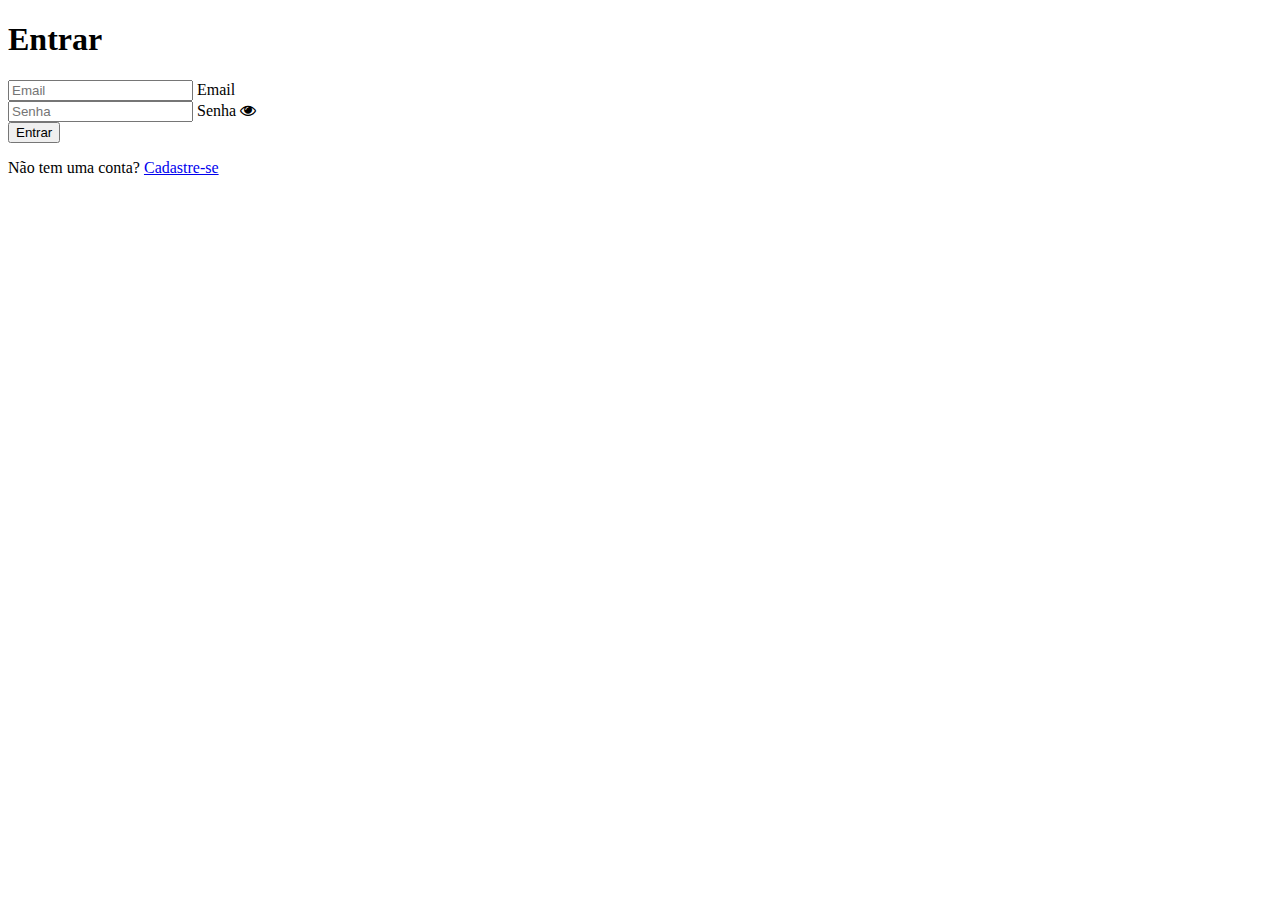
==== src/html/signin.html @ 56d344a7 "Update signin.html" ====
<!DOCTYPE html>
<html lang="pt-br">

<head>
  <meta charset="UTF-8" />
  <meta http-equiv="X-UA-Compatible" content="IE=edge" />
  <meta name="viewport" content="width=device-width, initial-scale=1.0" />
  <link rel="stylesheet" href="https://stackpath.bootstrapcdn.com/font-awesome/4.7.0/css/font-awesome.min.css" />
  <link rel="stylesheet" href="../css/reset.css">
  <link rel="stylesheet" href="../css/signin.css" />
  <link rel="stylesheet" href="../css/signin-responsivo.css" />
  <link rel="stylesheet" href="../src/css/reset.css">
  <link rel="stylesheet" href="../src/css/signin.css" />
  <link rel="stylesheet" href="../src/css/signin-responsivo.css" />
  <link rel="preconnect" href="https://fonts.googleapis.com">
  <link rel="preconnect" href="https://fonts.gstatic.com" crossorigin>
  <link href="https://fonts.googleapis.com/css2?family=Alatsi&family=Alfa+Slab+One&family=Allerta&display=swap"
    rel="stylesheet">
    <link rel="shortcut icon" href="../imagens/icon.png" type="image/x-icon">
  <title>Login</title>
</head>

<body>
  <div class="container">
    <div class="card">
      <h1>Entrar</h1>

      <div id="msgError"></div>

      <div class="label-float">
        <input type="email" id="email" placeholder="Email" required />
        <label id="emailLabel" for="email">Email</label>
      </div>

      <div class="label-float">
        <input type="password" id="senha" placeholder="Senha" required />
        <label id="senhaLabel" for="senha">Senha</label>
        <i class="fa fa-eye" aria-hidden="true"></i>
      </div>

      <div class="justify-center">
        <button onclick="entrar()">Entrar</button>
      </div>

      <p>
        Não tem uma conta?
        <a href="./signup.html">
          Cadastre-se
        </a>
      </p>
    </div>
  </div>

  <script src="../js/signin.js"></script>
</body>

</html>
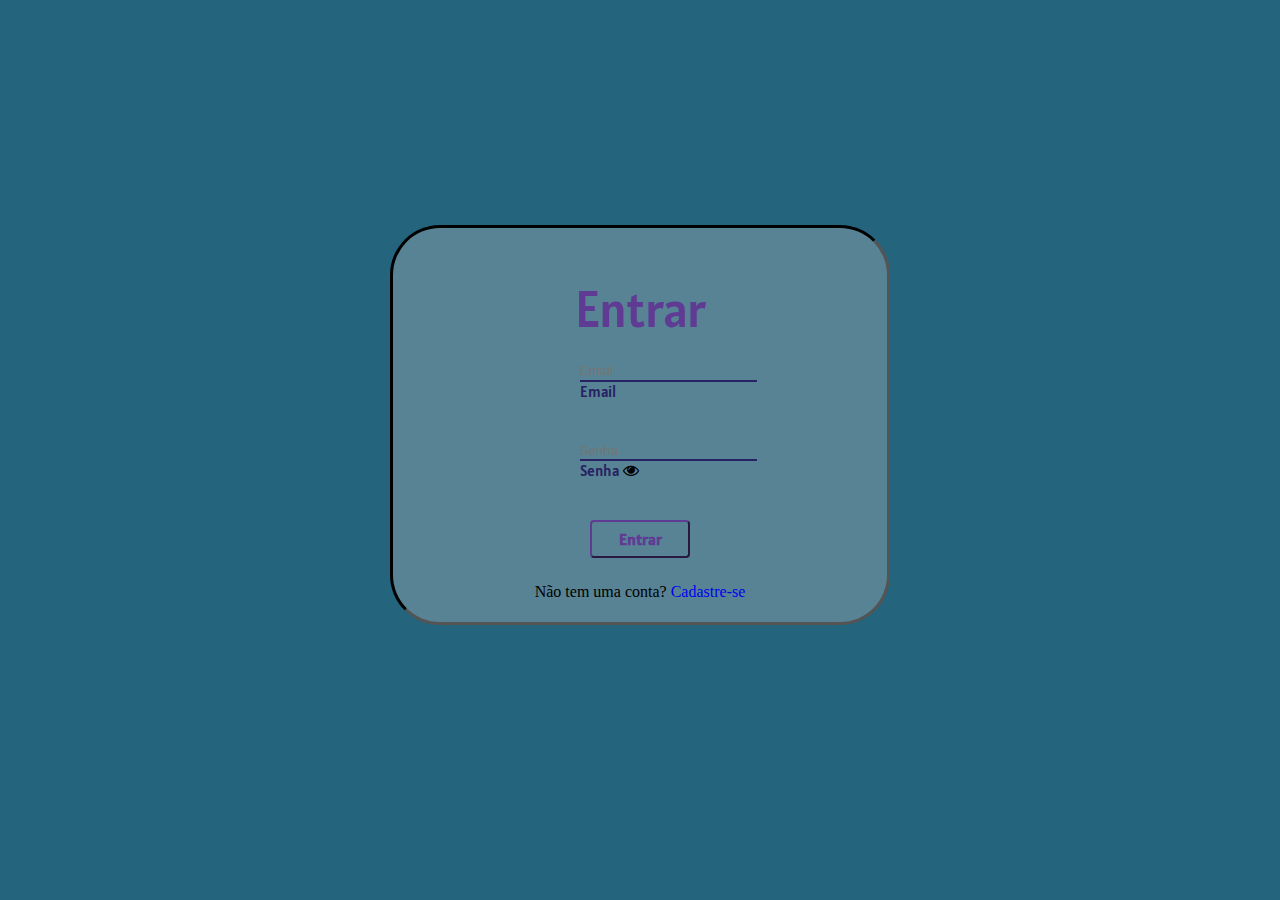
==== commit 8a7214e3: "Add files via upload" ====
--- a/src/html/signin.html
+++ b/src/html/signin.html
@@ -1,57 +1,57 @@
-<!DOCTYPE html>
-<html lang="pt-br">
-
-<head>
-  <meta charset="UTF-8" />
-  <meta http-equiv="X-UA-Compatible" content="IE=edge" />
-  <meta name="viewport" content="width=device-width, initial-scale=1.0" />
-  <link rel="stylesheet" href="https://stackpath.bootstrapcdn.com/font-awesome/4.7.0/css/font-awesome.min.css" />
-  <link rel="stylesheet" href="../css/reset.css">
-  <link rel="stylesheet" href="../css/signin.css" />
-  <link rel="stylesheet" href="../css/signin-responsivo.css" />
-  <link rel="stylesheet" href="../src/css/reset.css">
-  <link rel="stylesheet" href="../src/css/signin.css" />
-  <link rel="stylesheet" href="../src/css/signin-responsivo.css" />
-  <link rel="preconnect" href="https://fonts.googleapis.com">
-  <link rel="preconnect" href="https://fonts.gstatic.com" crossorigin>
-  <link href="https://fonts.googleapis.com/css2?family=Alatsi&family=Alfa+Slab+One&family=Allerta&display=swap"
-    rel="stylesheet">
-    <link rel="shortcut icon" href="../imagens/icon.png" type="image/x-icon">
-  <title>Login</title>
-</head>
-
-<body>
-  <div class="container">
-    <div class="card">
-      <h1>Entrar</h1>
-
-      <div id="msgError"></div>
-
-      <div class="label-float">
-        <input type="email" id="email" placeholder="Email" required />
-        <label id="emailLabel" for="email">Email</label>
-      </div>
-
-      <div class="label-float">
-        <input type="password" id="senha" placeholder="Senha" required />
-        <label id="senhaLabel" for="senha">Senha</label>
-        <i class="fa fa-eye" aria-hidden="true"></i>
-      </div>
-
-      <div class="justify-center">
-        <button onclick="entrar()">Entrar</button>
-      </div>
-
-      <p>
-        Não tem uma conta?
-        <a href="./signup.html">
-          Cadastre-se
-        </a>
-      </p>
-    </div>
-  </div>
-
-  <script src="../js/signin.js"></script>
-</body>
-
-</html>
+<!DOCTYPE html>
+<html lang="pt-br">
+
+<head>
+  <meta charset="UTF-8" />
+  <meta http-equiv="X-UA-Compatible" content="IE=edge" />
+  <meta name="viewport" content="width=device-width, initial-scale=1.0" />
+  <link rel="stylesheet" href="https://stackpath.bootstrapcdn.com/font-awesome/4.7.0/css/font-awesome.min.css" />
+  <link rel="stylesheet" href="../css/reset.css">
+  <link rel="stylesheet" href="../css/signin.css" />
+  <link rel="stylesheet" href="../css/signin-responsivo.css" />
+  <link rel="stylesheet" href="../src/css/reset.css">
+  <link rel="stylesheet" href="../src/css/signin.css" />
+  <link rel="stylesheet" href="../src/css/signin-responsivo.css" />
+  <link rel="preconnect" href="https://fonts.googleapis.com">
+  <link rel="preconnect" href="https://fonts.gstatic.com" crossorigin>
+  <link href="https://fonts.googleapis.com/css2?family=Alatsi&family=Alfa+Slab+One&family=Allerta&display=swap"
+    rel="stylesheet">
+    <link rel="shortcut icon" href="../imagens/icon.png" type="image/x-icon">
+  <title>Login</title>
+</head>
+
+<body>
+  <div class="container">
+    <div class="card">
+      <h1>Entrar</h1>
+
+      <div id="msgError"></div>
+
+      <div class="label-float">
+        <input type="email" id="email" placeholder="Email" required />
+        <label id="emailLabel" for="email">Email</label>
+      </div>
+
+      <div class="label-float">
+        <input type="password" id="senha" placeholder="Senha" required />
+        <label id="senhaLabel" for="senha">Senha</label>
+        <i class="fa fa-eye" aria-hidden="true"></i>
+      </div>
+
+      <div class="justify-center">
+        <button onclick="entrar()">Entrar</button>
+      </div>
+
+      <p>
+        Não tem uma conta?
+        <a href="./signup.html">
+          Cadastre-se
+        </a>
+      </p>
+    </div>
+  </div>
+
+  <script src="../js/signin.js"></script>
+</body>
+
+</html>
--- a/src/css/signin.css
+++ b/src/css/signin.css
@@ -0,0 +1,126 @@
+body {
+    max-width: 1620px;
+    min-height: 100%;
+    margin: 0 auto;
+}
+
+div.container {
+    display: flex;
+    position: relative;
+    align-items: center;
+    flex-direction: column;
+    justify-content: center;
+    width: 100%;
+    height: 100vh;
+    background-color: #24647D;
+}
+
+div.container::before {
+    content: "";
+    position: absolute;
+    inset: 0;
+    flex-direction: column;
+    justify-content: center;
+    background-image: url(../imagens/adulto-segurando-bola-de-luz.jpg);
+    background-repeat: no-repeat;
+    background-size: cover;
+    background-position: bottom;
+    opacity: 50%;
+    z-index: 0;
+}
+
+div.card {
+    display: flex;
+    flex-direction: column;
+    margin: 0 auto;
+    align-items: center;
+    width: 500px;
+    height: 500px;
+    margin-top: -50px;
+    background-color: #578394;
+    border-radius: 50px;
+    border-color: black;
+    border-style: inset;
+    z-index: 1;
+}
+
+h1 {
+    font-family: Alatsi;
+    font-size: 50px;
+    font-style: normal;
+    font-weight: 500;
+    line-height: normal;
+    margin-top: 10%;
+    color: #603B94;
+}
+
+p{
+    margin-top: 5%;
+}
+
+#emailLabel,
+#senhaLabel {
+    font-family: Alatsi;
+    font-size: 15px;
+}
+
+#email,
+#senha {
+    border-radius: 0px;
+    height: 20px;
+    border: 0;
+    background-color: #578394;
+    border-bottom: 2px solid #272262;
+    outline: none;
+    transition: all .3s ease-out;
+    border-radius: 0;
+}
+
+.label-float {
+    width: 100%;
+    padding-top: 50px;
+    padding-bottom: 20px;
+    margin: 0 auto;
+    padding-left: 150px;
+}
+
+.label-float label {
+    color: #272262;
+    pointer-event: none;
+    position: relative;
+    margin-top: 13px;
+    transition: all .3s ease-out;
+}
+
+.label-float input:focus+label,
+.label-float input:valid+label {
+    font-size: 13px;
+    margin-top: 0;
+}
+
+.label-float input:focus {
+    border-bottom: 2px solid #4038a0;
+    color: #ffffff;
+}
+
+.justify-center {
+    display: block;
+    justify-content: center;
+    margin-right: 0 auto;
+}
+
+button {
+    width: 100px;
+    font-family: Alatsi;
+    background-color: transparent;
+    border-color: #603B94;
+    color: #603B94;
+    padding: 7px;
+    font-weight: bold;
+    font-size: 12pt;
+    margin-top: 20px;
+    border-radius: 4px;
+    cursor: pointer;
+    outline: none;
+    transition: all .4s ease-out;
+}
--- a/src/css/signin-responsivo.css
+++ b/src/css/signin-responsivo.css
@@ -0,0 +1,79 @@
+@media(max-width: 1280px) {
+    body {
+        max-width: 1280px;
+        min-height: 100%;
+        margin: 0 auto;
+    }
+
+    div.card {
+        width: 500px;
+        height: 400px;
+    }
+
+    .label-float {
+        width: 241px;
+        padding-top: 20px;
+        padding-bottom: 20px;
+        padding-left: 60px;
+    }
+}
+
+@media(max-width: 768px) {
+    body {
+        max-width: 768px;
+        min-height: 100%;
+        margin: 0 auto;
+    }
+
+    div.card {
+        width: 400px;
+        height: 400px;
+    }
+
+    .label-float {
+        width: 241px;
+        padding-top: 20px;
+        padding-bottom: 20px;
+        padding-left: 40px;
+    }
+}
+
+@media (max-width: 425px) {
+    body {
+        max-width: 425px;
+        min-height: 100%;
+        margin: 0 auto;
+    }
+
+    div.card {
+        width: 300px;
+        height: 380px;
+    }
+
+    .label-float {
+        width: 241px;
+        padding-top: 10px;
+        padding-bottom: 20px;
+        padding-left: 40px;
+    }
+}
+
+@media (max-width: 375px) {
+    body {
+        max-width: 375px;
+        min-height: 100%;
+        margin: 0 auto;
+    }
+
+    div.card {
+        width: 300px;
+        height: 380px;
+    }
+
+    .label-float {
+        width: 241px;
+        padding-top: 10px;
+        padding-bottom: 20px;
+        padding-left: 40px;
+    }
+}